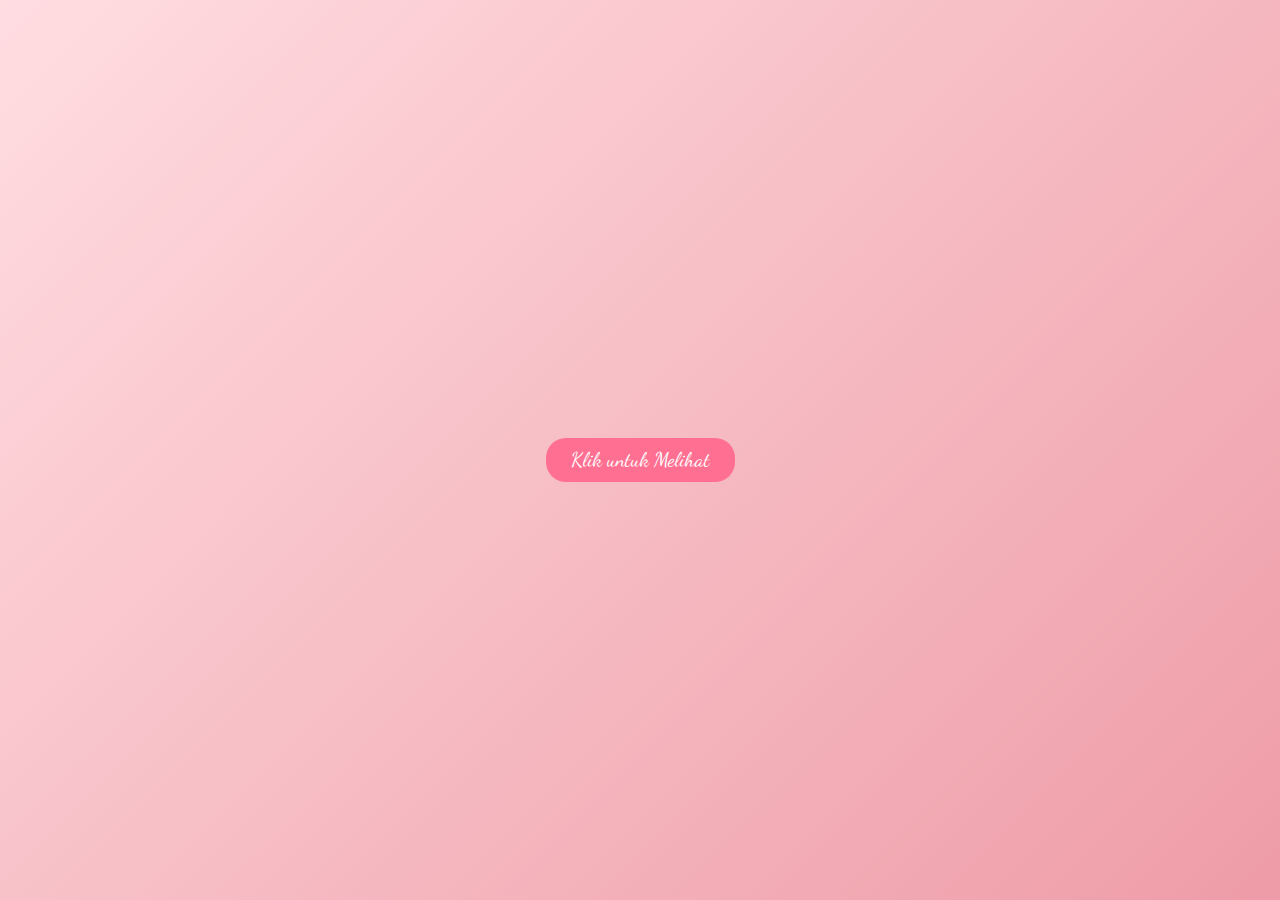
==== index.html @ f8a150c2 "Mengganti kejutan.html menjadi index.html" ====
<!DOCTYPE html>
<html lang="id">
<head>
    <meta charset="UTF-8">
    <meta name="viewport" content="width=device-width, initial-scale=1.0">
    <title>Kejutan untuk Aya</title>
    <!-- Link Google Font -->
    <link href="https://fonts.googleapis.com/css2?family=Dancing+Script:wght@600&display=swap" rel="stylesheet">
    <style>
        body {
            font-family: 'Dancing Script', cursive;
            display: flex;
            justify-content: center;
            align-items: center;
            height: 100vh;
            background: linear-gradient(135deg, #ffdde1, #ee9ca7);
            color: #333;
            text-align: center;
            margin: 0;
            overflow: hidden;
        }
        #message {
            font-size: 32px;
            font-weight: bold;
            color: #8e44ad;
            text-shadow: 2px 2px 5px rgba(0, 0, 0, 0.2);
        }
        button {
            margin-top: 20px;
            padding: 10px 25px;
            font-size: 20px;
            background-color: #ff6f91;
            color: white;
            border: none;
            border-radius: 20px;
            cursor: pointer;
            transition: background-color 0.3s ease;
            font-family: 'Dancing Script', cursive;
        }
        button:hover {
            background-color: #ff4b7b;
        }
    </style>
</head>
<body>
    <div>
        <div id="message"></div>
        <button onclick="showMessage()">Klik untuk Melihat</button>
    </div>

    <script>
        function showMessage() {
            const message = "halowww dedee ayaa, maafin mas pitoo yaa sebagai gantinya nih ada bunga buat dedee ❤️";
            const displayElement = document.getElementById("message");
            let index = 0;

            // Sembunyikan tombol setelah diklik
            document.querySelector("button").style.display = "none";

            // Tampilkan karakter satu per satu dengan efek ketikan
            function typeWriter() {
                if (index < message.length) {
                    displayElement.innerHTML += `<span>${message.charAt(index)}</span>`;
                    index++;
                    setTimeout(typeWriter, 75); // Kecepatan mengetik (75ms per karakter)
                } else {
                    // Tunggu 2 detik, lalu arahkan ke halaman bucin.html
                    setTimeout(() => {
                        window.location.href = "bocil.html";
                    }, 1000);
                }
            }

            typeWriter();
        }
    </script>
</body>
</html>
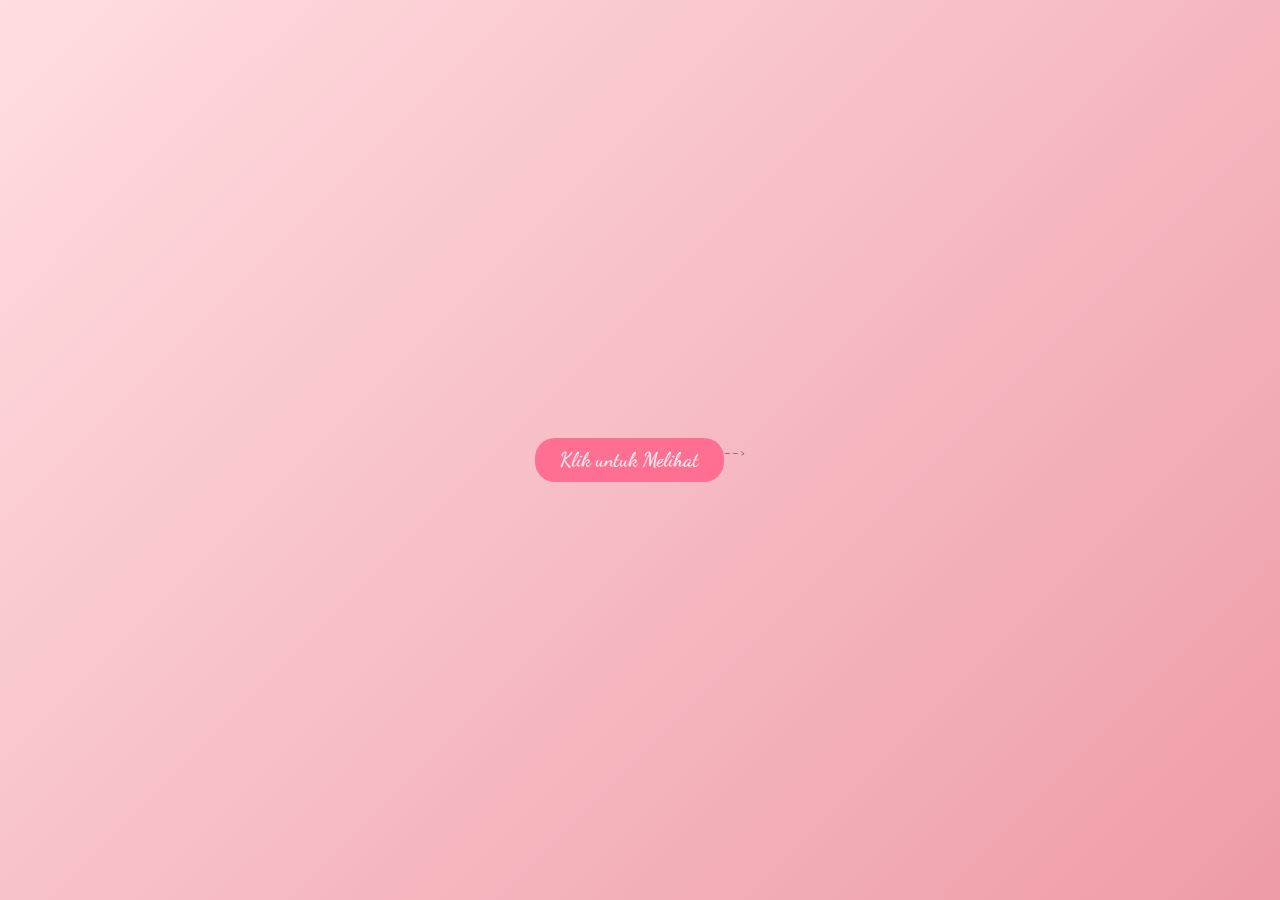
==== commit d60fde48: "kontolllllll" ====
--- a/index.html
+++ b/index.html
@@ -1,4 +1,4 @@
-<!DOCTYPE html>
+<!-- <!DOCTYPE html>
 <html lang="id">
 <head>
     <meta charset="UTF-8">
@@ -75,4 +75,4 @@
         }
     </script>
 </body>
-</html>
+</html> -->
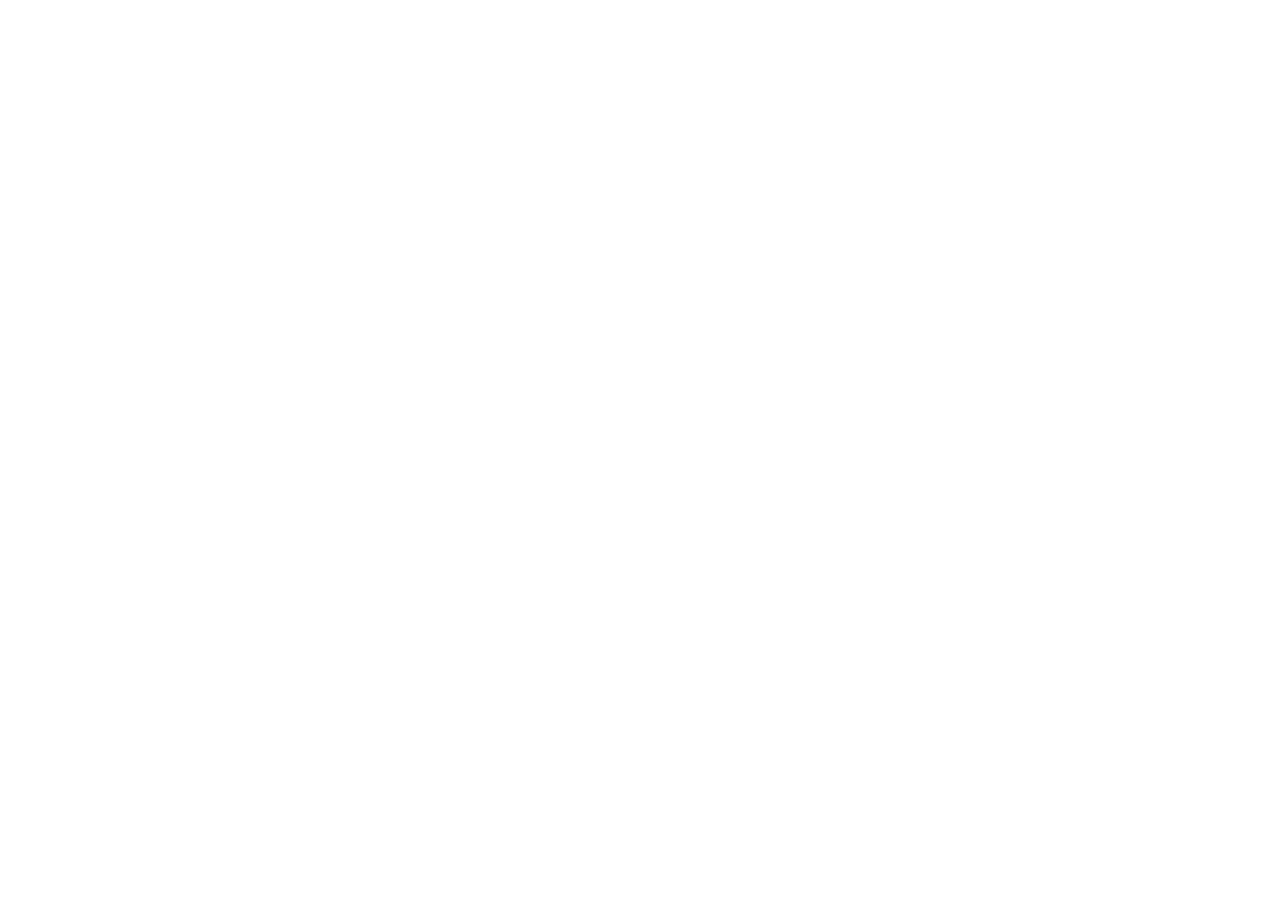
==== commit 15c8b41a: "ngentotttttt" ====
--- a/index.html
+++ b/index.html
@@ -1,12 +1,12 @@
-<!-- <!DOCTYPE html>
+<!DOCTYPE html>
 <html lang="id">
 <head>
     <meta charset="UTF-8">
     <meta name="viewport" content="width=device-width, initial-scale=1.0">
     <title>Kejutan untuk Aya</title>
     <!-- Link Google Font -->
-    <link href="https://fonts.googleapis.com/css2?family=Dancing+Script:wght@600&display=swap" rel="stylesheet">
-    <style>
+    <!-- <link href="https://fonts.googleapis.com/css2?family=Dancing+Script:wght@600&display=swap" rel="stylesheet"> -->
+    <!-- <style>
         body {
             font-family: 'Dancing Script', cursive;
             display: flex;
@@ -40,9 +40,9 @@
         button:hover {
             background-color: #ff4b7b;
         }
-    </style>
+    </style> -->
 </head>
-<body>
+<!-- <body>
     <div>
         <div id="message"></div>
         <button onclick="showMessage()">Klik untuk Melihat</button>
@@ -74,5 +74,5 @@
             typeWriter();
         }
     </script>
-</body>
-</html> -->
+</body> -->
+</html>
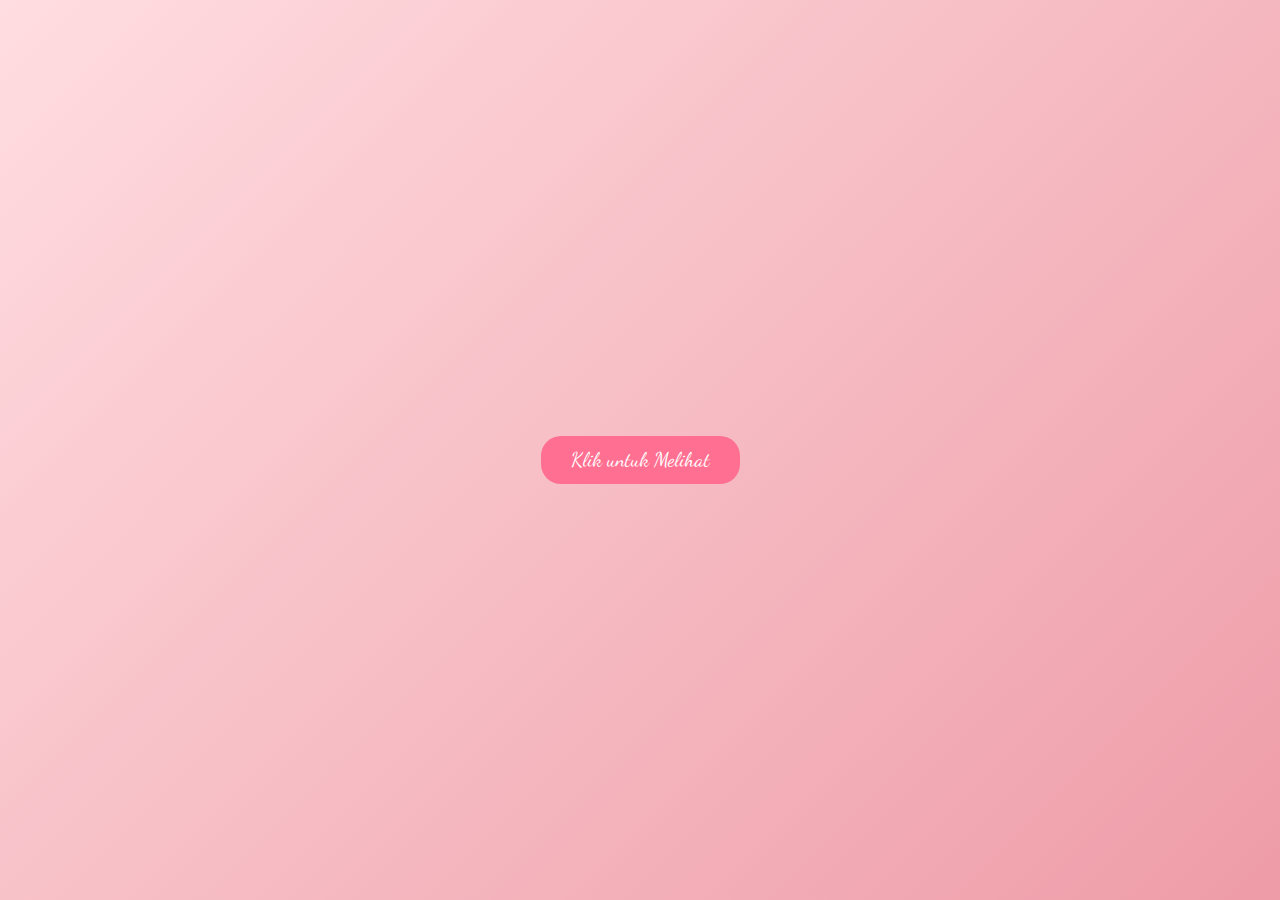
==== commit 73a7c4e3: "selesai smua ngntod" ====
--- a/index.html
+++ b/index.html
@@ -4,9 +4,8 @@
     <meta charset="UTF-8">
     <meta name="viewport" content="width=device-width, initial-scale=1.0">
     <title>Kejutan untuk Aya</title>
-    <!-- Link Google Font -->
-    <!-- <link href="https://fonts.googleapis.com/css2?family=Dancing+Script:wght@600&display=swap" rel="stylesheet"> -->
-    <!-- <style>
+    <link href="https://fonts.googleapis.com/css2?family=Dancing+Script:wght@600&display=swap" rel="stylesheet">
+    <style>
         body {
             font-family: 'Dancing Script', cursive;
             display: flex;
@@ -18,31 +17,100 @@
             text-align: center;
             margin: 0;
             overflow: hidden;
+            cursor: url('https://upload.wikimedia.org/wikipedia/commons/thumb/4/47/Heart_shape_icon.svg/2048px-Heart_shape_icon.svg.png'), auto;
+            transition: opacity 1s ease-out; /* Efek transisi untuk fade */
         }
+
+        .fade-out {
+            opacity: 0;
+        }
+
         #message {
             font-size: 32px;
             font-weight: bold;
             color: #8e44ad;
             text-shadow: 2px 2px 5px rgba(0, 0, 0, 0.2);
+            animation: fadeIn 2s ease-out;
         }
+
         button {
             margin-top: 20px;
-            padding: 10px 25px;
+            padding: 12px 30px;
             font-size: 20px;
             background-color: #ff6f91;
             color: white;
             border: none;
             border-radius: 20px;
             cursor: pointer;
-            transition: background-color 0.3s ease;
+            transition: background-color 0.3s ease, transform 0.2s;
             font-family: 'Dancing Script', cursive;
         }
+
         button:hover {
             background-color: #ff4b7b;
+            transform: scale(1.1);
         }
-    </style> -->
+
+        @keyframes fadeIn {
+            from {
+                opacity: 0;
+            }
+            to {
+                opacity: 1;
+            }
+        }
+
+        .typed-text {
+            display: inline-block;
+            white-space: nowrap;
+            overflow: hidden;
+            border-right: 3px solid rgba(0, 0, 0, 0.5);
+            animation: typing 3s steps(30) 1s forwards, blinkCaret 0.75s step-end infinite;
+        }
+
+        @keyframes blinkCaret {
+            50% {
+                border-color: transparent;
+            }
+        }
+
+        /* Animasi love jatuh */
+        @keyframes fall {
+            0% {
+                top: -10%;
+                opacity: 1;
+                transform: scale(0.8); /* Memulai dengan sedikit lebih kecil */
+            }
+            100% {
+                top: 100%;
+                opacity: 0;
+                transform: scale(1); /* Ukuran normal saat jatuh */
+            }
+        }
+
+        .love {
+            position: absolute;
+            font-size: 30px;
+            color: red;
+            animation: fall 8s ease-in-out infinite;
+        }
+
+        .love:nth-child(odd) {
+            left: calc(100% * var(--x-pos));
+            animation-duration: 10s;
+        }
+
+        .love:nth-child(even) {
+            left: calc(100% * var(--x-pos));
+            animation-duration: 9s;
+        }
+
+        .love::after {
+            content: "❤️";
+        }
+    </style>
 </head>
-<!-- <body>
+<body>
     <div>
         <div id="message"></div>
         <button onclick="showMessage()">Klik untuk Melihat</button>
@@ -60,19 +128,34 @@
             // Tampilkan karakter satu per satu dengan efek ketikan
             function typeWriter() {
                 if (index < message.length) {
-                    displayElement.innerHTML += `<span>${message.charAt(index)}</span>`;
+                    displayElement.innerHTML = `<span class="typed-text">${message.slice(0, index + 1)}</span>`;
                     index++;
                     setTimeout(typeWriter, 75); // Kecepatan mengetik (75ms per karakter)
                 } else {
-                    // Tunggu 2 detik, lalu arahkan ke halaman bucin.html
+                    // Tunggu 1 detik, lalu arahkan ke halaman bocil.html dengan efek fade-out
                     setTimeout(() => {
-                        window.location.href = "bocil.html";
+                        // Menambahkan kelas fade-out pada body untuk efek transisi
+                        document.body.classList.add('fade-out');
+                        setTimeout(() => {
+                            window.location.href = "bocil.html"; // Pindah halaman setelah transisi selesai
+                        }, 1000); // Pastikan halaman berpindah setelah animasi selesai
                     }, 1000);
                 }
             }
 
             typeWriter();
+
+            // Membuat love berjatuhan
+            setInterval(function() {
+                let love = document.createElement('div');
+                love.classList.add('love');
+                love.style.setProperty('--x-pos', Math.random());  // Menetapkan posisi x secara acak
+                document.body.appendChild(love);
+
+                // Hapus love setelah jatuh
+                setTimeout(() => love.remove(), 8000); // Hapus setelah selesai jatuh
+            }, 500); // Membuat love setiap 500ms
         }
     </script>
-</body> -->
+</body>
 </html>
